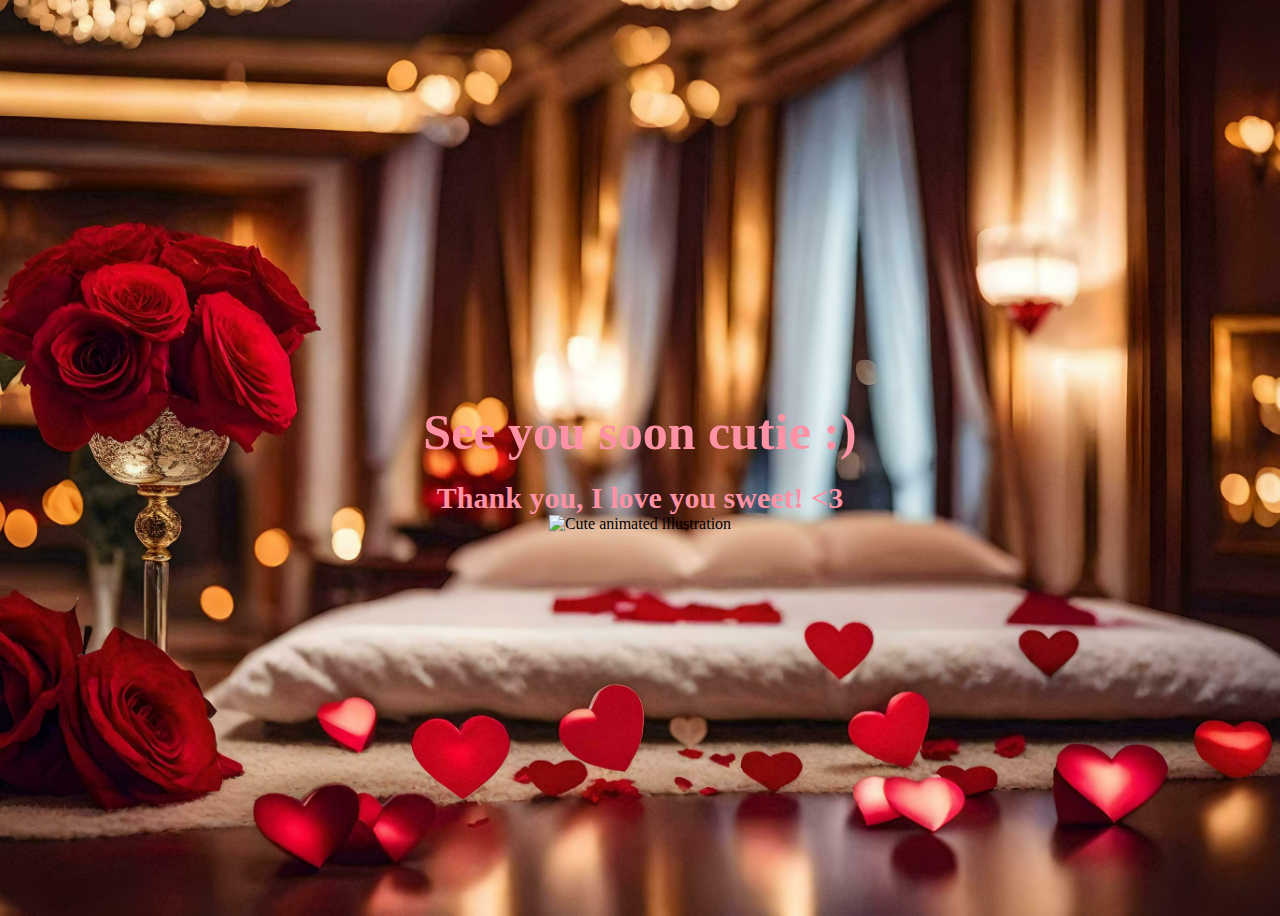
==== yes.html @ 9717991f "Update yes.html" ====
<!DOCTYPE html>
<html lang="en">
<head>
    <link rel="stylesheet" href="./yes_style.css">
    <style>
        body {
            background-image: url('fwa.jpg');
            background-size: cover;
            background-position: center;
            background-repeat: no-repeat;
            overflow: hidden;
        }

        .hearts-container {
            position: absolute;
            top: 0;
            left: 0;
            width: 100%;
            height: 100%;
            pointer-events: none;
        }

        .heart {
            position: absolute;
            width: 20px;
            height: 20px;
            animation: fall 2s linear infinite;
        }

        @keyframes fall {
            to {
                transform: translateY(100vh);
            }
        }
    </style>
</head>
<body>
    <div class="container">
        <div>
            <h1 class="header_text">See you soon cutie :)</h1>
            <p class="bottom_text">Thank you, I love you sweet! <3</p>
        </div>
        <div class="gif_container">
            <img src="https://media.giphy.com/media/v1.Y2lkPTc5MGI3NjExYzM4cDYyNDM2MnM5MGs3eTE3OXpwZXBubHI3a255aXFlcTc2MzdpeiZlcD12MV9pbnRlcm5hbF9naWZfYnlfaWQmY3Q9Zw/Lzg6rodF8j7MQvcNaW/giphy.gif" alt="Cute animated illustration">
        </div>
    </div>

    <div class="hearts-container"></div>
<script>
    function createHeart() {
        const heart = document.createElementNS("http://www.w3.org/2000/svg", "svg");
        heart.setAttribute("class", "heart");
        heart.setAttribute("width", "24");
        heart.setAttribute("height", "24");
        heart.setAttribute("viewBox", "0 0 24 24"); // Set viewBox for the whole heart
        document.querySelector(".hearts-container").appendChild(heart);

        const heartPath = document.createElementNS("http://www.w3.org/2000/svg", "path");
        heartPath.setAttribute("d", "M12 21.35l-1.45-1.32C5.4 15.36 2 12.28 2 8.5 2 5.42 4.42 3 7.5 3c1.74 0 3.41.81 4.5 2.09C16.09 3.81 17.76 3 19.5 3 22.58 3 25 5.42 25 8.5c0 3.78-3.4 6.86-8.55 11.54L12 21.35z");
        heartPath.setAttribute("fill", "#ff69b4"); // Adjust the heart color as needed
        heart.appendChild(heartPath);

        const leftPosition = Math.random() * (window.innerWidth - 24) + "px";
        const animationDuration = Math.random() * 2 + 3 + "s";

        heart.style.left = leftPosition;
        heart.style.animationDuration = animationDuration;

        heart.addEventListener("animationend", () => {
            heart.remove();
        });
    }

    setInterval(createHeart, 1000); // Adjust the interval as needed
</script>


</body>
</html>
---- yes_style.css ----
body {
    display: flex;
    justify-content: center;
    align-items: center;
    height: 100vh;
    background-color: rgb(255, 192, 203);
}

.header_text {
    font-family: 'Nunito';
    font-size: 50px;
    font-weight: bold;
    color: #ff91a4; /* A slightly darker pink */
    text-align: center;
    margin-top: 20px;
    margin-bottom: 0px;
}

.bottom_text {
    font-family: 'Nunito';
    font-size: 30px;
    font-weight: bold;
    color: #ff91a4; /* A slightly darker pink */
    text-align: center;
    margin-top: 20px;
    margin-bottom: 0px;
}

.gif_container {
    display: flex;
    justify-content: center;
    align-items: center;
}
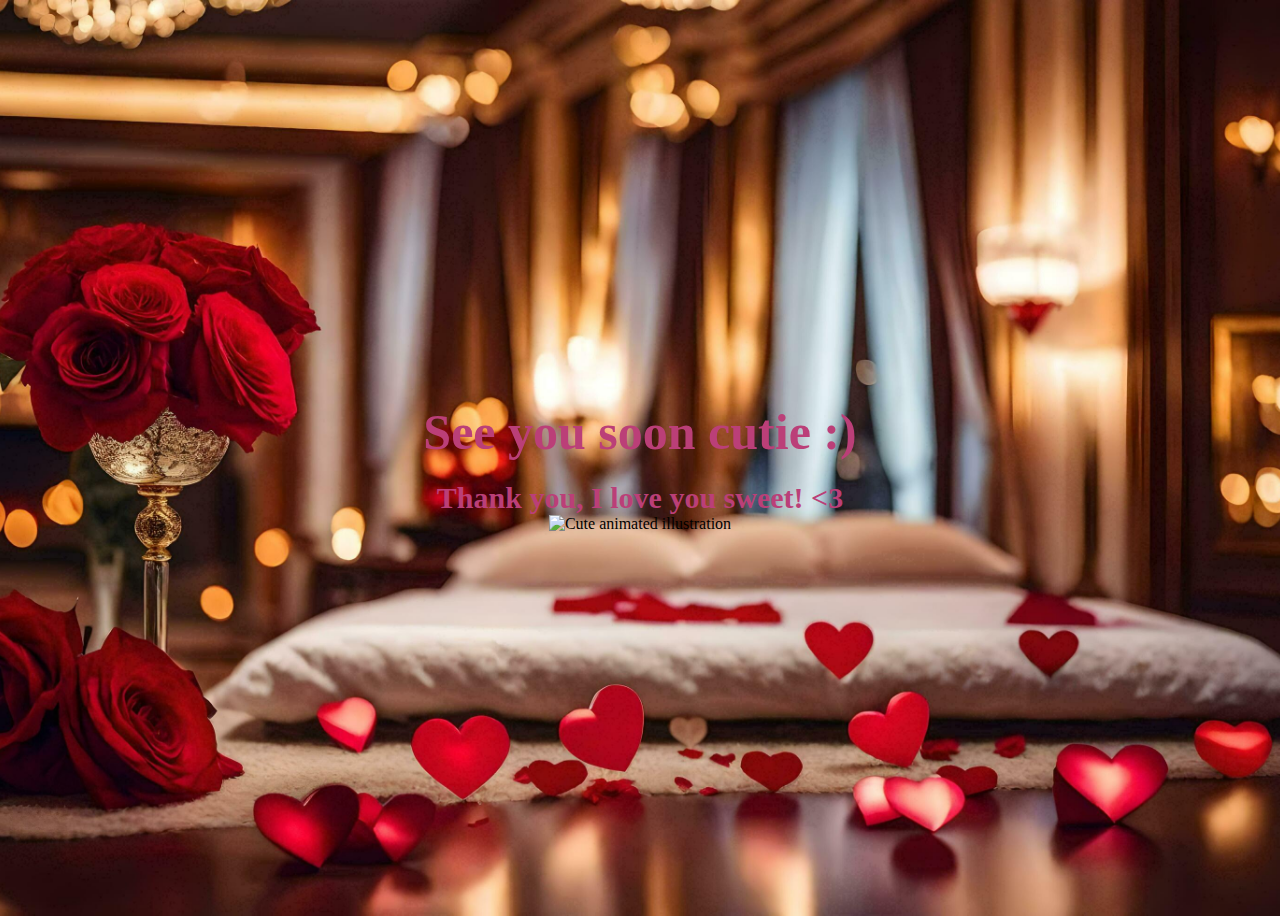
==== commit fdb97534: "Update yes.html" ====
--- a/yes.html
+++ b/yes.html
@@ -50,18 +50,17 @@
     function createHeart() {
         const heart = document.createElementNS("http://www.w3.org/2000/svg", "svg");
         heart.setAttribute("class", "heart");
-        heart.setAttribute("width", "24");
-        heart.setAttribute("height", "24");
-        heart.setAttribute("viewBox", "0 0 24 24"); // Set viewBox for the whole heart
+        heart.setAttribute("width", "30"); // Adjust the size as needed
+        heart.setAttribute("height", "30"); // Adjust the size as needed
         document.querySelector(".hearts-container").appendChild(heart);
 
         const heartPath = document.createElementNS("http://www.w3.org/2000/svg", "path");
         heartPath.setAttribute("d", "M12 21.35l-1.45-1.32C5.4 15.36 2 12.28 2 8.5 2 5.42 4.42 3 7.5 3c1.74 0 3.41.81 4.5 2.09C16.09 3.81 17.76 3 19.5 3 22.58 3 25 5.42 25 8.5c0 3.78-3.4 6.86-8.55 11.54L12 21.35z");
-        heartPath.setAttribute("fill", "#ff69b4"); // Adjust the heart color as needed
+        heartPath.setAttribute("fill", "#ff69b4");
         heart.appendChild(heartPath);
 
-        const leftPosition = Math.random() * (window.innerWidth - 24) + "px";
-        const animationDuration = Math.random() * 2 + 3 + "s";
+        const leftPosition = Math.random() * window.innerWidth + "px";
+        const animationDuration = Math.random() * 4 + 6 + "s"; // Adjust the duration as needed
 
         heart.style.left = leftPosition;
         heart.style.animationDuration = animationDuration;
@@ -71,8 +70,9 @@
         });
     }
 
-    setInterval(createHeart, 1000); // Adjust the interval as needed
+    setInterval(createHeart, 1500); // Adjust the interval as needed
 </script>
+
 
 
 </body>
--- a/yes_style.css
+++ b/yes_style.css
@@ -10,7 +10,7 @@
     font-family: 'Nunito';
     font-size: 50px;
     font-weight: bold;
-    color: #ff91a4; /* A slightly darker pink */
+    color: #bb3f78; /* Slightly darker pink color */
     text-align: center;
     margin-top: 20px;
     margin-bottom: 0px;
@@ -20,7 +20,7 @@
     font-family: 'Nunito';
     font-size: 30px;
     font-weight: bold;
-    color: #ff91a4; /* A slightly darker pink */
+    color: #bb3f78; /* Slightly darker pink color */
     text-align: center;
     margin-top: 20px;
     margin-bottom: 0px;
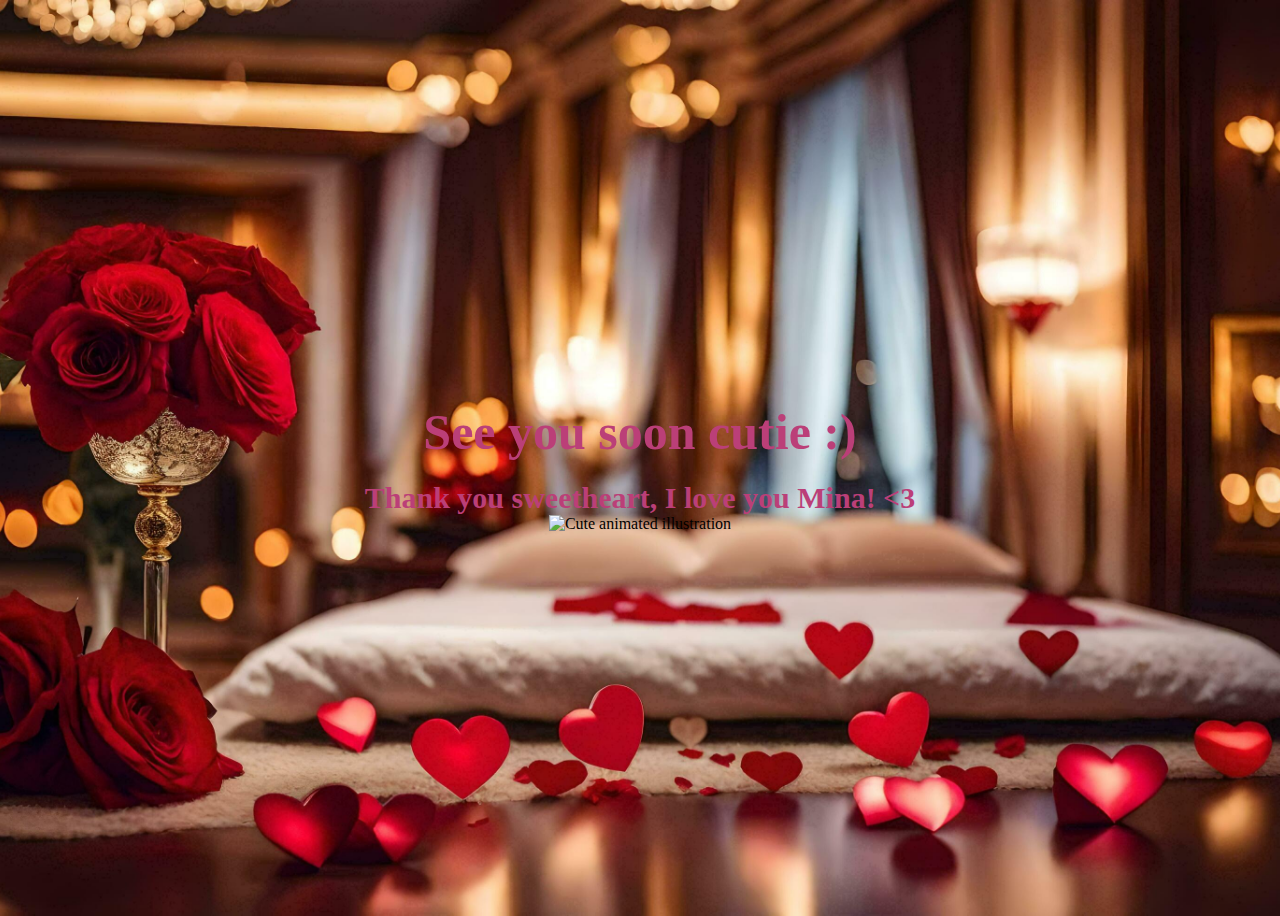
==== commit e906d87c: "Update yes.html" ====
--- a/yes.html
+++ b/yes.html
@@ -38,7 +38,7 @@
     <div class="container">
         <div>
             <h1 class="header_text">See you soon cutie :)</h1>
-            <p class="bottom_text">Thank you, I love you sweet! <3</p>
+            <p class="bottom_text">Thank you sweetheart, I love you Mina! <3</p>
         </div>
         <div class="gif_container">
             <img src="https://media.giphy.com/media/v1.Y2lkPTc5MGI3NjExYzM4cDYyNDM2MnM5MGs3eTE3OXpwZXBubHI3a255aXFlcTc2MzdpeiZlcD12MV9pbnRlcm5hbF9naWZfYnlfaWQmY3Q9Zw/Lzg6rodF8j7MQvcNaW/giphy.gif" alt="Cute animated illustration">
@@ -74,6 +74,5 @@
 </script>
 
 
-
 </body>
 </html>
